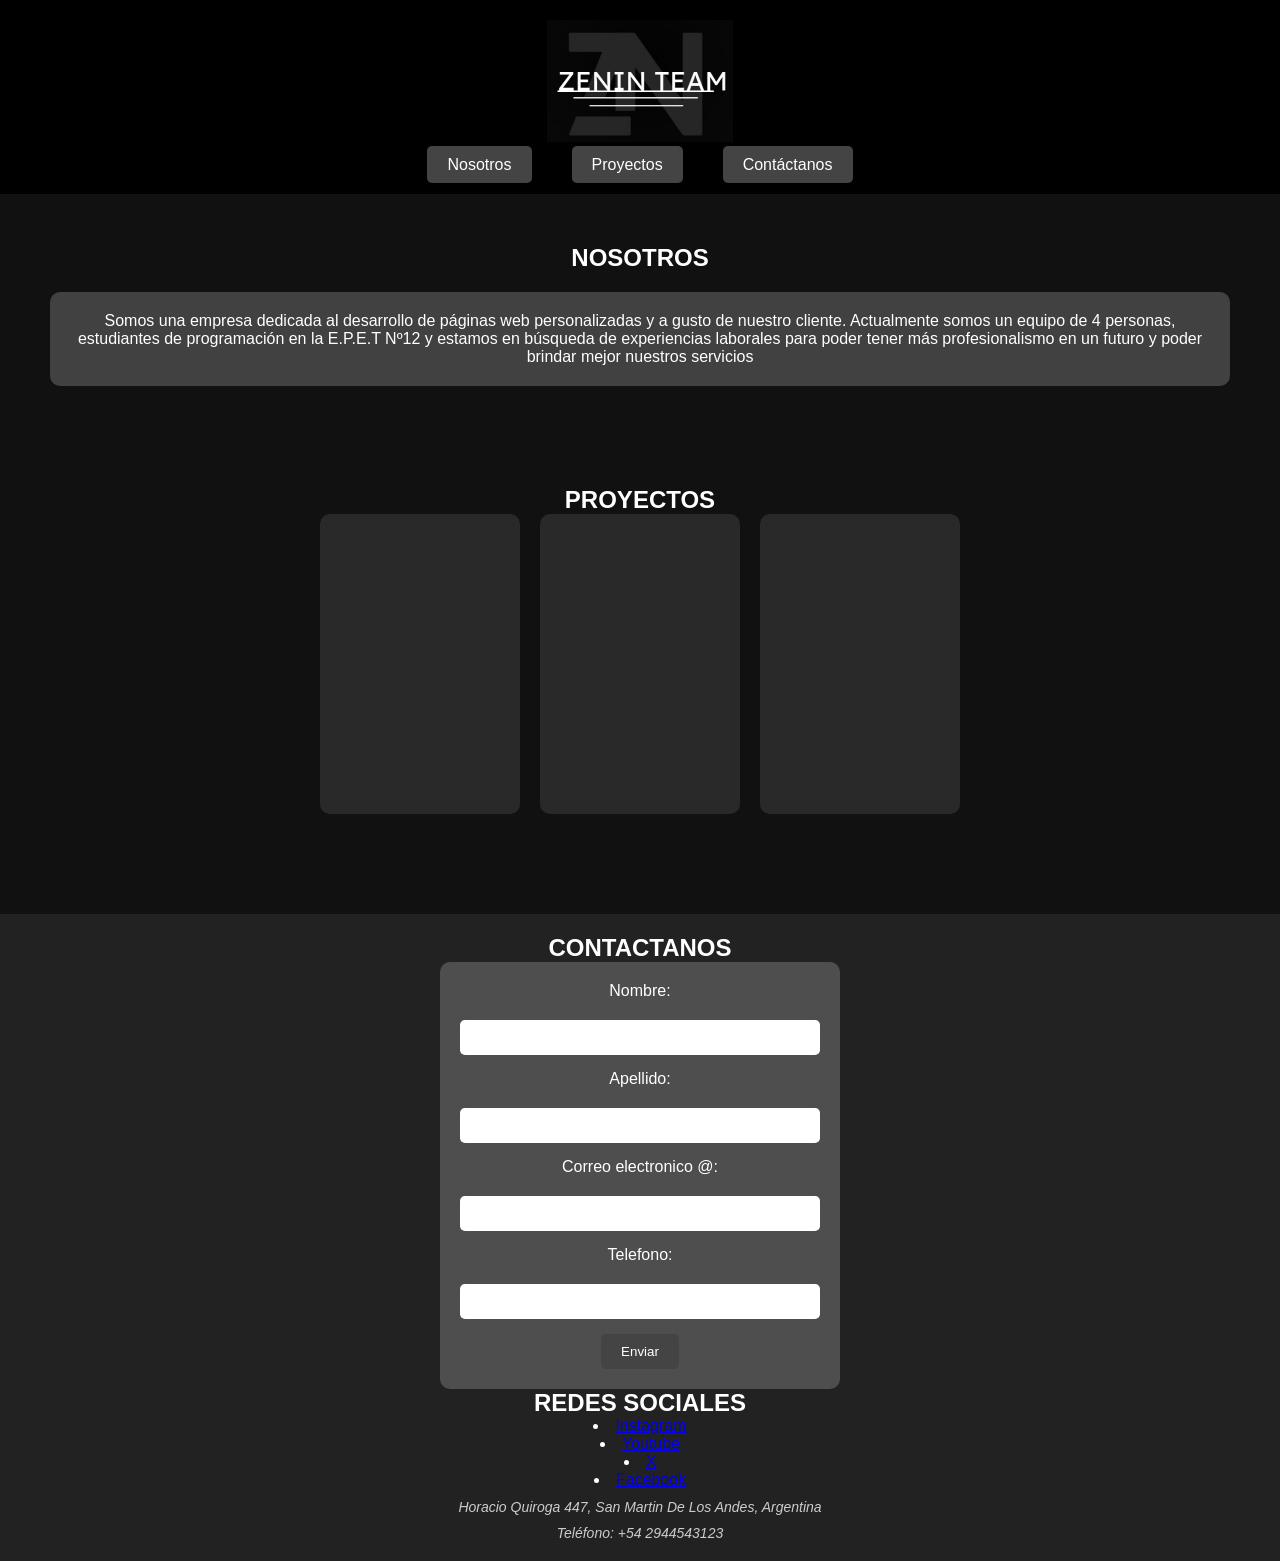
==== index.html @ bc36bcea "first commit" ====
<!DOCTYPE html>
<html lang="es">
<head>
    <meta charset="UTF-8">
    <meta name="viewport" content="width=device-width, initial-scale=1.0">
    <title>ZENIN TEAM</title>
    <link rel="stylesheet" href="/styles/style.css">
</head>
<body>
    <header>
        
        <a href="index.html"> <img src="media/logo pag.jpg" width="15%" height="15%"></a>
        <nav>
            <ul>
                <li><a href="#nosotros">Nosotros</a></li>
                <li><a href="#proyectos">Proyectos</a></li>
                <li><a href="#contacto">Contáctanos</a></li>
            </ul>
        </nav>
    </header>

    <section id="nosotros">
        <h2>NOSOTROS</h2>
        <p>Somos una empresa dedicada al desarrollo de páginas web personalizadas y a gusto de nuestro cliente. Actualmente somos un equipo de 4 personas, estudiantes de programación en la E.P.E.T Nº12 y estamos en búsqueda de experiencias laborales para poder tener más profesionalismo en un futuro y poder brindar mejor nuestros servicios</p>
    </section>

    <section id="proyectos">
        <h2>PROYECTOS</h2>
        <div class="proyecto-container">
            <div class="proyecto"></div>
            <div class="proyecto"></div>
            <div class="proyecto"></div>
        </div>
    </section>

    <footer id="contacto">
        <h2>CONTACTANOS</h2>
        <form action="#" method="post">
            <label for="nombre">Nombre:</label>
            <input type="text" id="nombre" name="nombre" required>

            <label for="apellido">Apellido:</label>
            <input type="text" id="apellido" name="apellido" required>

            <label for="email">Correo electronico @:</label>
            <input type="email" id="email" name="email" required>

            <label for="telefono">Telefono:</label>
            <input type="tel" id="telefono" name="telefono" required>

            <button type="submit">Enviar</button>
        </form>


        


        <summary><h2>REDES SOCIALES</h2></summary>
            <li><a href="https://instagram.com/">Instagram</a></li>
            <li><a href="https://youtube.com/">Youtube</a></li>
            <li><a href="https://x.com/">X  </a></li>
            <li><a href="https://facebook.com/">Facebook</a></li>
        
            <address>
                <p>Horacio Quiroga 447, San Martin De Los Andes, Argentina</p>
                <p>Teléfono: +54 2944543123</p>
            </address>
    </footer>
</body>
</html>
---- styles/style.css ----
* {
    margin: 0;
    padding: 0;
    box-sizing: border-box;
}

body {
    font-family: Arial, sans-serif;
    background-color: #111;
    color: white;
}

header {
    background-color: black;
    padding: 20px;
    text-align: center;
    position: relative;
}

header h1 {
    color: white;
}

nav ul {
    list-style: none;
    display: flex;
    justify-content: center;
    margin-top: 10px;
}

nav ul li {
    margin: 0 20px;
}

nav ul li a {
    text-decoration: none;
    color: white;
    padding: 10px 20px;
    background-color: #444;
    border-radius: 5px;
    transition: background-color 0.3s;
}

nav ul li a:hover {
    background-color: #666;
}

#nosotros {
    background: url('background-texture.png');
    padding: 50px;
    text-align: center;
}

#nosotros h2 {
    margin-bottom: 20px;
}

#nosotros p {
    background-color: rgba(255, 255, 255, 0.2);
    padding: 20px;
    border-radius: 10px;
    display: inline-block;
}

#proyectos {
    padding: 50px;
    text-align: center;
}

.proyecto-container {
    display: flex;
    justify-content: center;
    gap: 20px;
}

.proyecto {
    width: 200px;
    height: 300px;
    background-color: rgba(255, 255, 255, 0.1);
    border-radius: 10px;
}

footer {
    background-color: black;
    padding: 50px;
    text-align: center;
}

footer form {
    display: flex;
    flex-direction: column;
    align-items: center;
    gap: 15px;
    background-color: rgba(255, 255, 255, 0.2);
    padding: 20px;
    border-radius: 10px;
    max-width: 400px;
    margin: 0 auto;
}

footer form label {
    display: block;
    color: white;
}

footer form input {
    width: 100%;
    padding: 10px;
    border-radius: 5px;
    border: none;
    margin-top: 5px;
}

footer form button {
    padding: 10px 20px;
    background-color: #444;
    border: none;
    border-radius: 5px;
    color: white;
    cursor: pointer;
    transition: background-color 0.3s;
}

footer form button:hover {
    background-color: #666;
}
footer {
    background-color: #222;
    padding: 20px 0;
    text-align: center;
    color: white;
    margin-top: 50px;
}

.footer-container {
    max-width: 1200px;
    margin: 0 auto;
    display: flex;
    flex-direction: column;
    align-items: center;
    gap: 20px;
}

.social-media {
    display: flex;
    gap: 15px;
}

.social-media a img {
    width: 30px;
    height: 30px;
    filter: brightness(0) invert(1);
    transition: transform 0.3s ease;
}

.social-media a img:hover {
    transform: scale(1.1);
}

footer p {
    font-size: 14px;
    margin-top: 10px;
    color: #ccc;
}
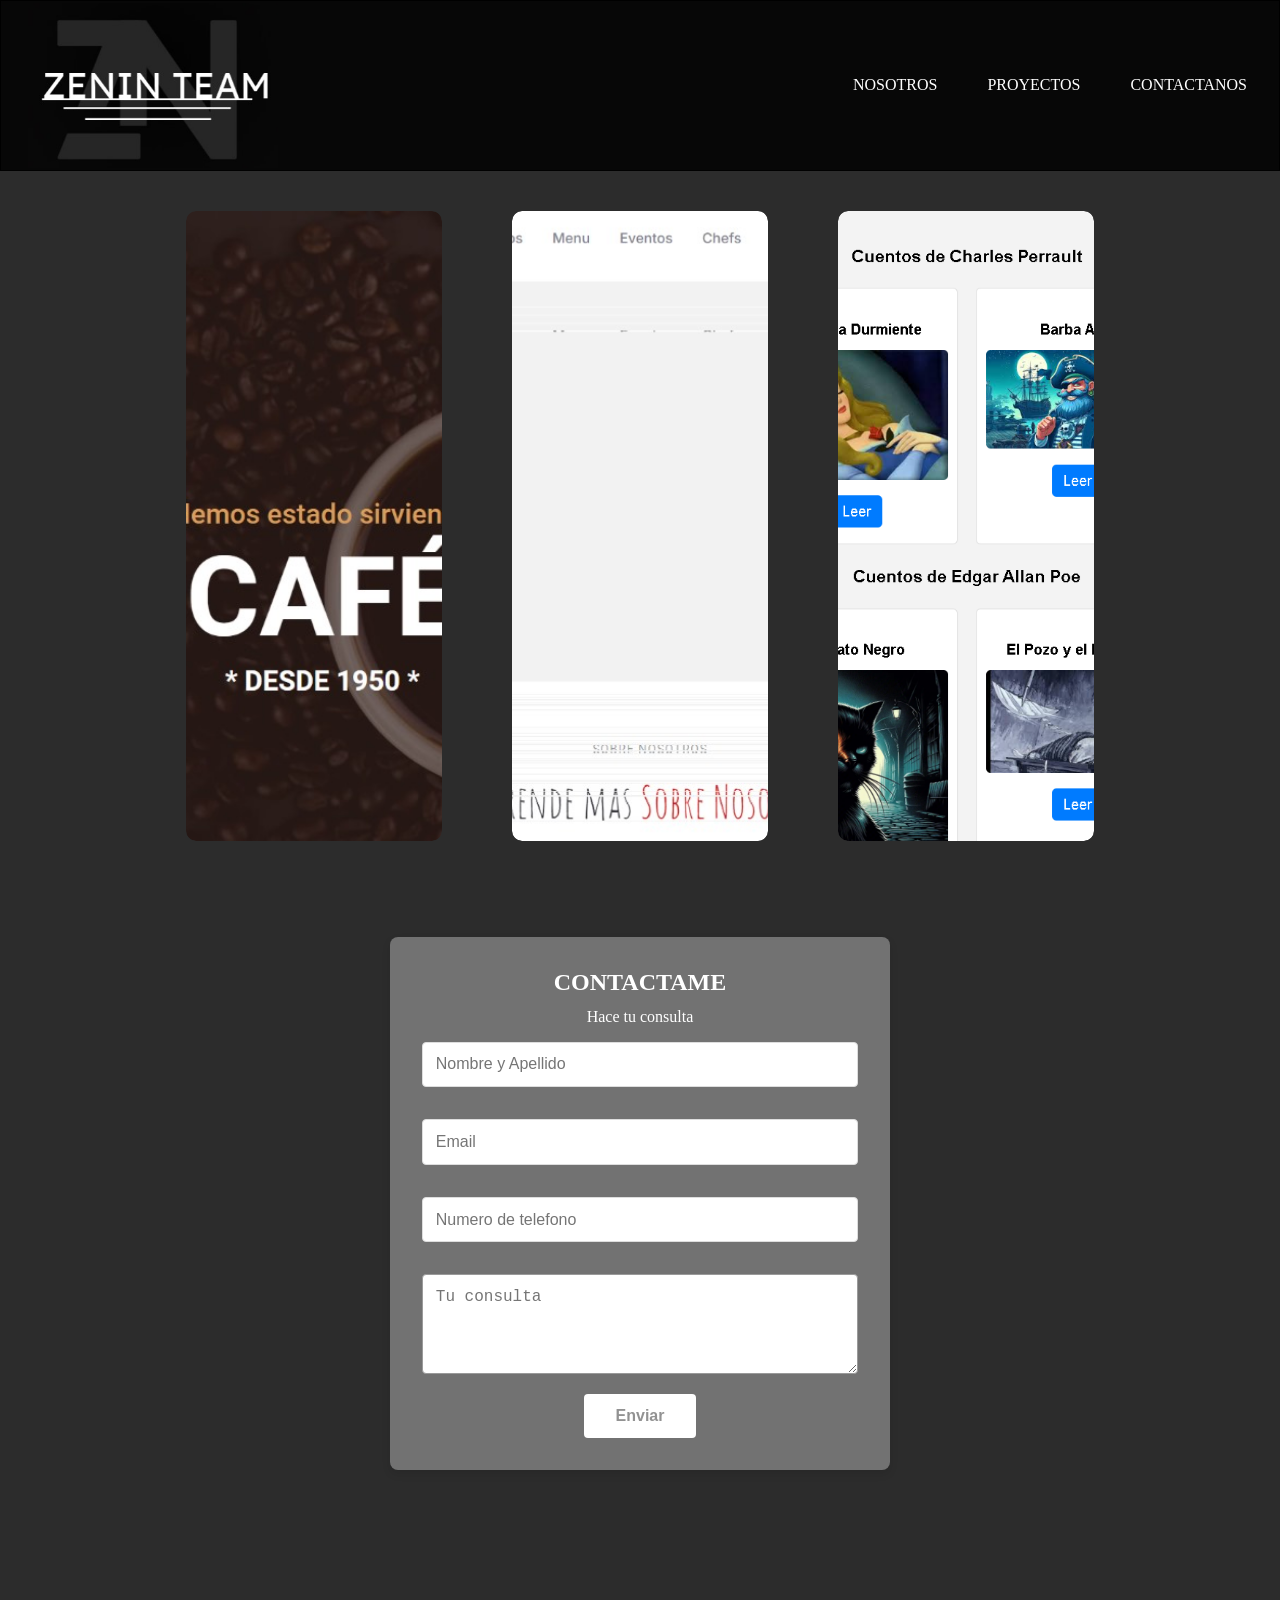
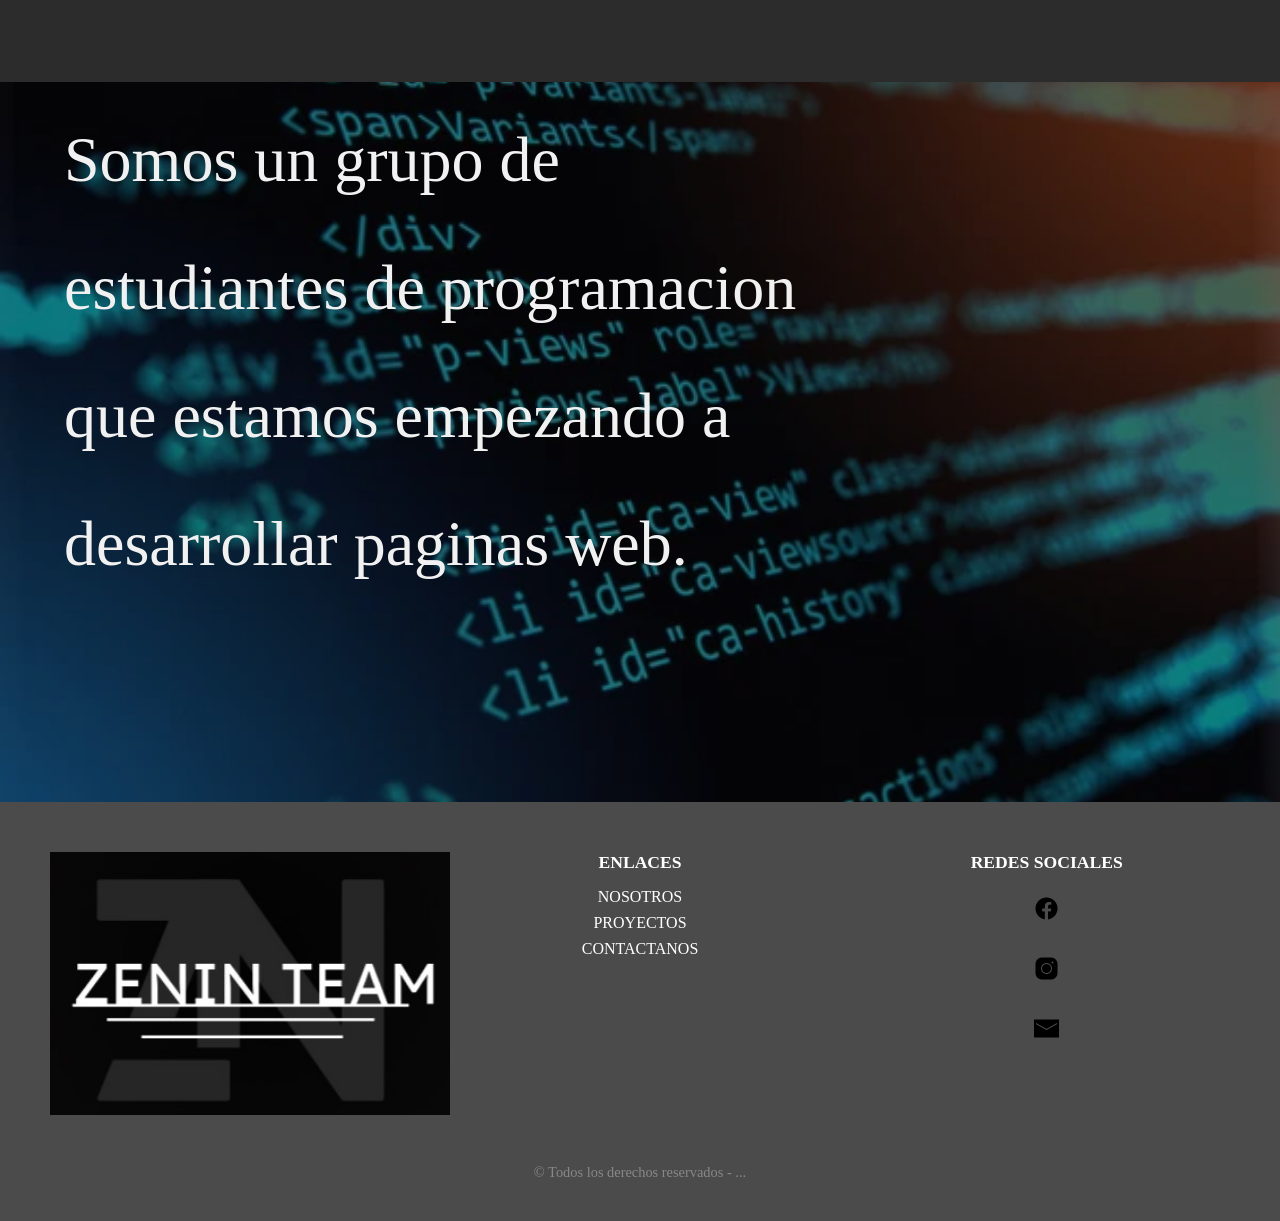
==== commit 636206e0: "a" ====
--- a/index.html
+++ b/index.html
@@ -1,70 +1,119 @@
 <!DOCTYPE html>
-<html lang="es">
+<html lang="en">
+
 <head>
     <meta charset="UTF-8">
     <meta name="viewport" content="width=device-width, initial-scale=1.0">
-    <title>ZENIN TEAM</title>
-    <link rel="stylesheet" href="/styles/style.css">
+    <title>Zenin Team</title>
+    <link rel="stylesheet" href="https://cdn.jsdelivr.net/npm/bootstrap-icons@1.11.3/font/bootstrap-icons.min.css">
+    <link rel="stylesheet" href="./styles/style-principal.css">
+    <link rel="icon" href="/media/logo pag.jpg">
 </head>
+
 <body>
     <header>
-        
-        <a href="index.html"> <img src="media/logo pag.jpg" width="15%" height="15%"></a>
-        <nav>
+
+        <img src="./media/logo pag.jpg" alt="logo-zenin" width="10%" height="10%" id="logo">
+        <button id="abrir" class="abrir-menu"><i class="bi bi-list"></i></button>
+        <nav class="nav-header visible" id="nav">
+            <button class="cerrar-menu" id="cerrar"><i class="bi bi-x"></i></button>
             <ul>
-                <li><a href="#nosotros">Nosotros</a></li>
-                <li><a href="#proyectos">Proyectos</a></li>
-                <li><a href="#contacto">Contáctanos</a></li>
+                <li><a href="#acerca-de-mi">NOSOTROS</a></li>
+                <li><a href="#portafolio">PROYECTOS</a></li>
+                <li><a href="#contacto">CONTACTANOS</a></li>
             </ul>
         </nav>
+
     </header>
 
-    <section id="nosotros">
-        <h2>NOSOTROS</h2>
-        <p>Somos una empresa dedicada al desarrollo de páginas web personalizadas y a gusto de nuestro cliente. Actualmente somos un equipo de 4 personas, estudiantes de programación en la E.P.E.T Nº12 y estamos en búsqueda de experiencias laborales para poder tener más profesionalismo en un futuro y poder brindar mejor nuestros servicios</p>
-    </section>
-
-    <section id="proyectos">
-        <h2>PROYECTOS</h2>
-        <div class="proyecto-container">
-            <div class="proyecto"></div>
-            <div class="proyecto"></div>
-            <div class="proyecto"></div>
-        </div>
-    </section>
-
-    <footer id="contacto">
-        <h2>CONTACTANOS</h2>
-        <form action="#" method="post">
-            <label for="nombre">Nombre:</label>
-            <input type="text" id="nombre" name="nombre" required>
-
-            <label for="apellido">Apellido:</label>
-            <input type="text" id="apellido" name="apellido" required>
-
-            <label for="email">Correo electronico @:</label>
-            <input type="email" id="email" name="email" required>
-
-            <label for="telefono">Telefono:</label>
-            <input type="tel" id="telefono" name="telefono" required>
-
-            <button type="submit">Enviar</button>
-        </form>
 
 
-        
+    <main class="main">
+        <a class="ir-arriba" href="media/logosredes/hacia-arriba.png"></a>
+
+        <div class="portafolio" id="portafolio">
+            <a href="https://nachopineiro.github.io/Cafeteria/">
+                <img src="./media/cafeteri.jpg" alt="Proyecto Cafeteria" width="250px" height="250px">
+                <span class="categoria">Proyecto Cafeteria</span>
+            </a>
+            <a href="https://franciscofernandezz.github.io/Yummy/">
+                <img src="./media/burger.jpg" alt="Proyecto Hamburguesas" width="250px" height="250px">
+                <span class="categoria">Proyecto Hamburguesas</span>
+            </a>
+            <a href="https://franciscofernandezz.github.io/PaginaNehuen/">
+                <img src="./media/los-cuentos-nacho.png" alt="Los Cuentos del Nachito" width="250px" height="250px">
+                <span class="categoria">Los Cuentos del Nachito</span>
+            </a>
+        </div>
+
+        </section>
 
 
-        <summary><h2>REDES SOCIALES</h2></summary>
-            <li><a href="https://instagram.com/">Instagram</a></li>
-            <li><a href="https://youtube.com/">Youtube</a></li>
-            <li><a href="https://x.com/">X  </a></li>
-            <li><a href="https://facebook.com/">Facebook</a></li>
-        
-            <address>
-                <p>Horacio Quiroga 447, San Martin De Los Andes, Argentina</p>
-                <p>Teléfono: +54 2944543123</p>
-            </address>
+        <section class="contacto" id="contacto">
+
+            <div class="contact-form">
+                <h2>CONTACTAME</h2>
+                <p>Hace tu consulta</p>
+                <form action="https://formsubmit.co/franciscofernandez@epet12smandes.edu.ar" method="POST">
+                    <div class="form-group">
+                        <input type="text" placeholder="Nombre y Apellido" name="name" required>
+                    </div>
+                    <div class="form-group">
+                        <input type="email" placeholder="Email" name="email" required>
+                    </div>
+                    <div class="form-group">
+                        <input type="number" placeholder="Numero de telefono" name="phone" required>
+                    </div>
+
+
+                    <textarea placeholder="Tu consulta" name="message" required></textarea>
+                    <button type="submit">Enviar</button>
+                </form>
+            </div>
+
+        </section>
+        <section class="acerca-de-mi" id="acerca-de-mi">
+            <div class="text-container">
+                <p>Somos un grupo de estudiantes de programacion que estamos empezando a desarrollar paginas web.</p>
+            </div>
+            <img class="background-image" src="./media/codigo-fondo.jpg" alt="codigo-ejemplo" height="80%">
+        </section>
+
+
+
+
+    </main>
+
+
+    <footer class="footer">
+        <div class="footer-content">
+            <div class="footer-section contacto-info">
+                <img src="./media/logo pag.jpg" alt="Logo" class="footer-logo">
+
+            </div>
+
+            <div class="footer-section enlaces">
+                <h4>ENLACES</h4>
+                <ul>
+                    <li><a href="#acerca-de-mi">NOSOTROS</a></li>
+                    <li><a href="#portafolio">PROYECTOS</a></li>
+                    <li><a href="#contacto">CONTACTANOS</a></li>
+                </ul>
+            </div>
+
+            <div class="footer-section redes-sociales">
+                <h4>REDES SOCIALES</h4>
+                <ul>
+                    <li><a href="#" target="_blank"><img src="./media/icons8-facebook-50.png" alt="Facebook"></a></li>
+                    <li><a href="#" target="_blank"><img src="./media/icons8-instagram-50.png" alt="Instagram"></a></li>
+                    <li><a href="#" target="_blank"><img src="./media/icons8-mail-50.png" alt="Mail"></a></li>
+                </ul>
+            </div>
+
+        </div>
+        <p class="footer-copy">&copy; Todos los derechos reservados - ...</p>
     </footer>
 </body>
-</html>
+<script type="module" src="./scripts/script.js"></script>
+
+</html>
--- a/styles/style-principal.css
+++ b/styles/style-principal.css
@@ -0,0 +1,555 @@
+/* ---------- Generales  ---------- */
+
+* {
+  list-style: none;
+  text-decoration: none;
+  margin: 0;
+  box-sizing: border-box;
+}
+
+main {
+  background-color: #2c2c2c;
+  overflow: hidden;
+}
+.ir-arriba {
+  display: none;
+  padding: 20px;
+  background: #024959;
+  font-size: 20px;
+  color: #fff;
+  cursor: pointer;
+  position: fixed;
+  bottom: 20px;
+  right: 20px;
+}
+
+
+/* ---------- Header  ---------- */
+header button{
+  display: none;
+}
+
+.abrir-menu, .cerrar-menu{
+  display: none;
+}
+
+.nav-header ul {
+  display: flex;
+  list-style: none;
+  margin: 0;
+  padding: 0;
+}
+
+.nav-header ul li {
+  margin-left: 20px;
+}
+
+.nav-header ul li a {
+  text-decoration: none;
+  color: rgb(255, 255, 255);
+  margin-right: 30px;
+}
+
+header {
+  display: flex;
+  justify-content: space-between;
+  align-items: center;
+  padding: 2px;
+  background-color: #070707;
+  border: solid black 1px;
+}
+
+#logo {
+  margin-left: 2%;
+  width: 250px;
+}
+
+
+/* ---------- Footer ---------- */
+
+.footer {
+  background-color: #4b4b4b;
+  color: rgb(255, 255, 255);
+  padding: 40px 0;
+  text-align: center;
+}
+
+.footer-content {
+  display: flex;
+  justify-content: space-around;
+  flex-wrap: wrap;
+  gap: 20px;
+  max-width: 1200px;
+  margin: 0 auto;
+}
+
+.footer-section {
+  flex: 1;
+  min-width: 200px;
+  margin: 10px;
+}
+
+.footer-logo {
+  width: 400px;
+  margin-bottom: 15px;
+}
+
+.footer-section h4 {
+  font-size: 1.1em;
+  margin-bottom: 15px;
+  color: rgb(255, 255, 255);
+}
+
+.footer-section ul {
+  list-style: none;
+  padding: 0;
+}
+
+.footer-section ul li {
+  margin: 8px 0;
+}
+
+.footer-section ul li a {
+  color: rgb(255, 255, 255);
+  text-decoration: none;
+}
+
+.redes-sociales ul {
+  display: flex;
+  flex-direction: column;
+  justify-content: center;
+  gap: 15px;
+}
+
+.redes-sociales ul li {
+  display: inline;
+}
+
+.redes-sociales ul li a img {
+  width: 25px;
+  height: 25px;
+}
+.footer-section #enlaces {
+  margin-top: 20px;
+}
+
+.footer-copy {
+  font-size: 0.9em;
+  color: #888;
+  margin-top: 20px;
+}
+
+
+/* ----------- Carrusel ------------ */
+.contacto {
+  display: flex;
+  justify-content: center;
+  align-items: center;
+  gap: 2em;
+  padding: 2em;
+}
+
+.contacto {
+  margin-top: 5%;
+}
+.contact-form {
+  text-align: center;
+  max-width: 500px;
+  width: 100%;
+  padding: 2em;
+  background: #727272;
+  border-radius: 8px;
+  box-shadow: 0 4px 8px rgba(0, 0, 0, 0.1);
+  margin: auto;
+}
+
+.contact-form h2 {
+  margin-bottom: 0.5em;
+  font-size: 24px;
+  color: #ffffff;
+}
+
+.contact-form p {
+  margin-bottom: 1em;
+  color: #ffffff;
+}
+
+.contact-form .form-group {
+  display: flex;
+  gap: 1em;
+  margin-bottom: 2em;
+}
+
+.contact-form .form-group input {
+  flex: 1;
+  padding: 0.8em;
+  border: 1px solid #ddd;
+  border-radius: 4px;
+  font-size: 16px;
+  color: #333;
+}
+
+.contact-form textarea {
+  width: 100%;
+  padding: 0.8em;
+  border: 1px solid #9a9a9a;
+  border-radius: 4px;
+  font-size: 16px;
+  color: #333;
+  resize: vertical;
+  min-height: 100px;
+  margin-bottom: 1em;
+}
+
+.contact-form button {
+  padding: 0.8em 2em;
+  background-color: #ffffff;
+  color: #929292;
+  font-size: 16px;
+  font-weight: bold;
+  border: none;
+  border-radius: 4px;
+  cursor: pointer;
+  transition: background 0.3s ease;
+}
+
+.contact-form button:hover {
+  background-color: #4b4b4b;
+}
+
+
+/* ---------- Portafolio  ---------- */
+
+.portafolio {
+  margin-top: 40px;
+  display: flex;
+  justify-content: center;
+  gap: 70px;
+  flex-wrap: wrap;
+}
+
+.portafolio a {
+  display: block;
+  width: 20%;
+  height: 70vh;
+  position: relative;
+  overflow: hidden;
+  border-radius: 10px;
+  transition: transform 0.3s ease, box-shadow 0.3s ease;
+}
+
+.portafolio a:hover {
+  transform: translateY(-10px);
+  box-shadow: 0 10px 20px rgba(0, 0, 0, 0.5);
+}
+
+.portafolio img {
+  width: 100%;
+  height: 100%;
+  object-fit: cover;
+  border-radius: 10px;
+  transition: transform 0.3s ease, filter 0.3s ease;
+}
+
+.portafolio a:hover img {
+  transform: scale(1.05);
+  filter: brightness(0.6);
+}
+
+.categoria {
+  position: absolute;
+  bottom: 0;
+  left: 0;
+  right: 0;
+  padding: 10px;
+  background: rgba(0, 0, 0, 0.7);
+  color: white;
+  text-align: center;
+  font-size: 20px;
+  font-weight: bold;
+  opacity: 0;
+  transition: opacity 0.3s ease;
+}
+
+.portafolio a:hover .categoria {
+  opacity: 1;
+}
+
+
+/* ---------- Acerca de mi  ---------- */
+
+.acerca-de-mi {
+  position: relative;
+  width: 100vw;
+  height: 100vh;
+  overflow: hidden;
+  display: flex;
+  align-items: center;
+  justify-content: flex-start;
+  color: white;
+}
+
+.background-image {
+  position: absolute;
+  bottom: 0;
+  left: 0;
+  width: 100%;
+  object-fit: cover;
+  z-index: 0;
+  filter: brightness(50%);
+  box-shadow: 0 4px 8px rgba(0, 0, 0, 0.1);
+}
+
+.text-container {
+  max-width: 70%;
+  padding: 4rem;
+  z-index: 1;
+}
+
+.text-container p {
+  font-size: 4rem;
+  line-height: 2;
+  font-weight: 400;
+  color: #f1f1f1;
+}
+
+.text-container span {
+  font-weight: 700;
+  color: #fff;
+}
+
+
+@media (max-width:820px) {
+    /* ---------- Portafolio  ---------- */
+
+  .portafolio {
+    margin-top: 40px;
+    display: flex;
+    justify-content: center;
+    gap: 70px;
+    flex-wrap: wrap;
+    flex: 1;
+  }
+
+  .portafolio a {
+    margin-right: 10px;
+    display: block;
+    width: 40%;
+    height: 40vh;
+    position: relative;
+    overflow: hidden;
+    border-radius: 10px;
+    transition: transform 0.3s ease, box-shadow 0.3s ease;
+  }
+
+  .portafolio a:hover {
+    transform: translateY(-10px);
+    box-shadow: 0 10px 20px rgba(0, 0, 0, 0.5);
+  }
+
+  .portafolio img {
+    width: 100%;
+    height: 100%;
+    object-fit: cover;
+    border-radius: 10px;
+    transition: transform 0.3s ease, filter 0.3s ease;
+  }
+
+  .portafolio a:hover img {
+    transform: scale(1.05);
+    filter: brightness(0.6);
+  }
+
+  .categoria {
+    position: absolute;
+    bottom: 0;
+    left: 0;
+    right: 0;
+    padding: 10px;
+    background: rgba(0, 0, 0, 0.7);
+    color: white;
+    text-align: center;
+    font-size: 20px;
+    font-weight: bold;
+    opacity: 0;
+    transition: opacity 0.3s ease;
+  }
+
+  .portafolio a:hover .categoria {
+    opacity: 1;
+  }
+
+  .contacto {
+    align-items: center;
+  }
+
+  .carousel{
+    display: none;
+  }
+
+
+
+  /* ------- HEADER ------- */
+  .nav-header{
+    opacity: 0;
+    visibility: hidden;
+
+    display: flex;
+    flex-direction: column;
+    align-items: end;
+    position: absolute;
+    top: 0;
+    right: 0;
+    bottom: 0;
+    background-color: #1c1c1c;
+    padding: 2rem;
+    z-index: 100;
+    box-shadow: 0 0 0 10000px rgba(0, 0, 0, 0.5)
+  }
+  .abrir-menu,
+  .cerrar-menu{
+    display: block;
+    border: 0;
+    font-size: 2rem;
+    background-color: transparent;
+    cursor: pointer;
+  }
+
+  .abrir-menu{
+    color: black;
+  }
+  .cerrar-menu{
+    color: #ecececec;
+  }
+
+  .nav-header.visible{
+    opacity: 1;
+    visibility: visible;
+  }
+  .nav-header ul{
+    flex-direction: column;
+    align-items: end;
+  }
+  .nav-header ul li {
+    margin-top: 40px;
+  }
+  .nav-header ul li a{
+    color: #ecececec;
+  }
+
+
+
+
+  /* --------------------- */
+
+  .acerca-de-mi {
+    position: relative;
+    width: 100vw;
+    height: 40vh;
+    overflow: hidden;
+    display: flex;
+    align-items: center;
+    justify-content: flex-start;
+    color: white;
+  }
+  
+  .background-image {
+    position: absolute;
+    top: 0;
+    left: 0;
+    width: 100vw;
+    height: 40vh;
+    object-fit: cover;
+    z-index: 0;
+    filter: brightness(50%);
+    box-shadow: 0 4px 8px rgba(0, 0, 0, 0.1);
+  }
+  
+
+  
+  .text-container p {
+    font-size: 5rem;
+    line-height: 2;
+    font-weight: 400;
+    color: #f1f1f1;
+  }
+
+
+
+  .footer {
+    align-items: center;
+    background-color: #dedede;
+    color: black;
+    padding: 40px 0;
+    text-align: center;
+  }
+  
+  .footer-content {
+    display: flex;
+    justify-content: space-around;
+    flex-wrap: wrap;
+    gap: 20px;
+    max-width: 1200px;
+    margin: 0 auto;
+  }
+  
+  .footer-section {
+    flex: 1;
+    min-width: 200px;
+    margin: 10px;
+  }
+  
+  .footer-logo {
+    width: 200px;
+    margin-bottom: 15px;
+  }
+  
+  .footer-section h4 {
+    font-size: 1.1em;
+    margin-bottom: 15px;
+    color: black;
+  }
+  
+  .footer-section ul {
+    list-style: none;
+    padding: 0;
+  }
+  
+  .footer-section ul li {
+    margin: 8px 0;
+  }
+  
+  .footer-section ul li a {
+    color: black;
+    text-decoration: none;
+  }
+  
+  .footer-section ul li a:hover {
+    color: rgb(137, 192, 210);
+  }
+  
+  .redes-sociales ul {
+    display: flex;
+    flex-direction: column;
+    justify-content: center;
+    gap: 15px;
+  }
+  
+  .redes-sociales ul li {
+    display: inline;
+  }
+  
+  .redes-sociales ul li a img {
+    width: 25px;
+    height: 25px;
+  }
+  .footer-section #enlaces {
+    margin-top: 20px;
+  }
+  
+  .footer-copy {
+    font-size: 0.9em;
+    color: #888;
+    margin-top: 20px;
+  }
+}
